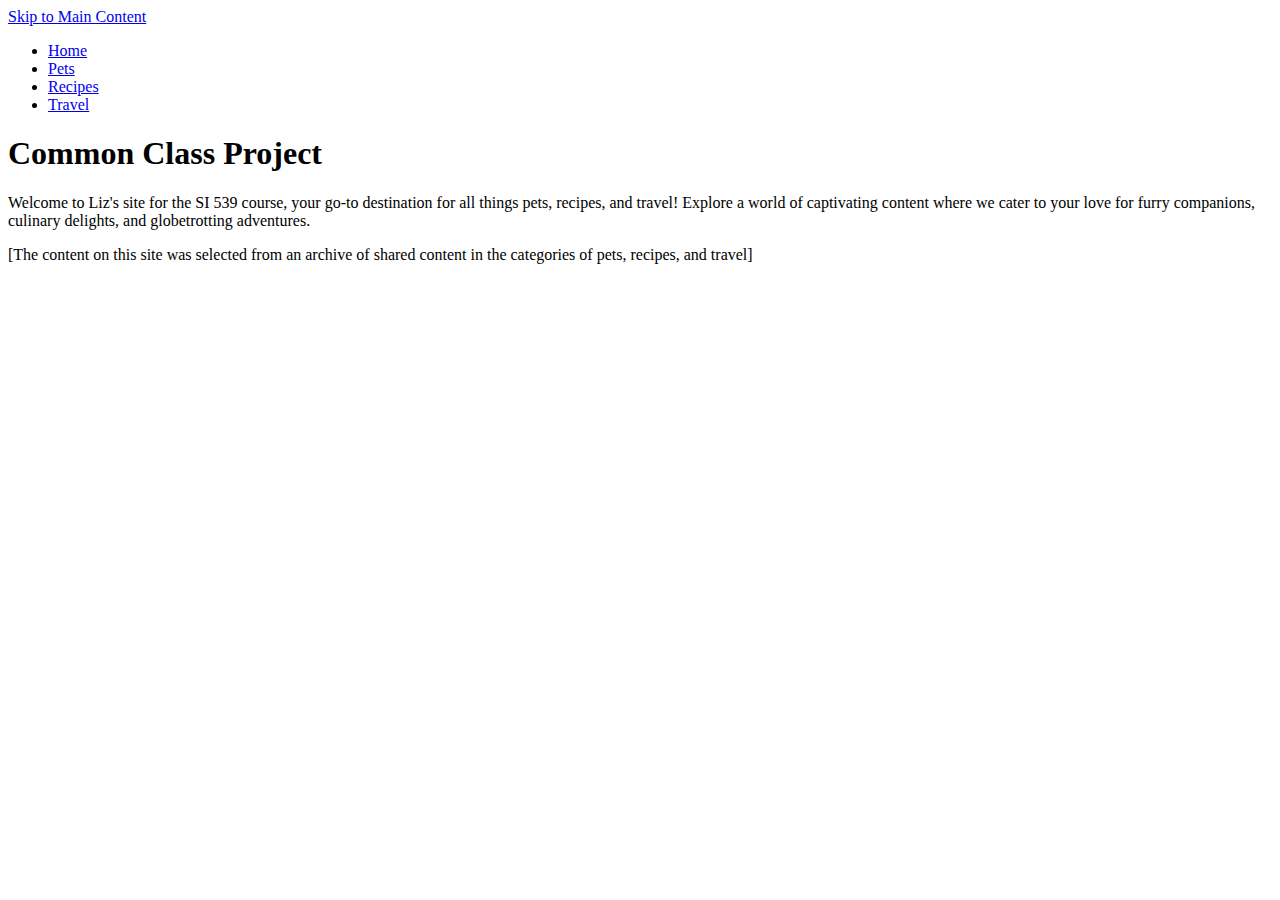
==== index.html @ 8bc5de9c "Add files via upload" ====
<!DOCTYPE html>
<html lang="en">
<head>
    <meta charset="UTF-8">
    <meta name="viewport" content="width=device-width, initial-scale=1.0">
    <title>Pets</title>
</head>
<body>
    <a href = "#main" class="skip">Skip to Main Content</a>
    <header>
        <nav>
            <ul>
                <li><a href = "index.html" class="active">Home</a></li>
                <li><a href = "pets.html">Pets</a></li>
                <li><a href = "recipes.html">Recipes</a></li>
                <li><a href = "travel.html">Travel</a></li>
            </ul>
        </nav>
        <h1>Common Class Project</h1>
    </header>
    <main id="main">
        <div>
            <p>Welcome to Liz's site for the SI 539 course, your go-to destination for all things pets, recipes, and travel! Explore a world of captivating content where we cater to your love for furry companions, culinary delights, and globetrotting adventures. </p>
        </div>

        <div>[The content on this site was selected from an archive of shared content in the categories of pets, recipes, and travel]</div>     
    </main>
</body>
</html>
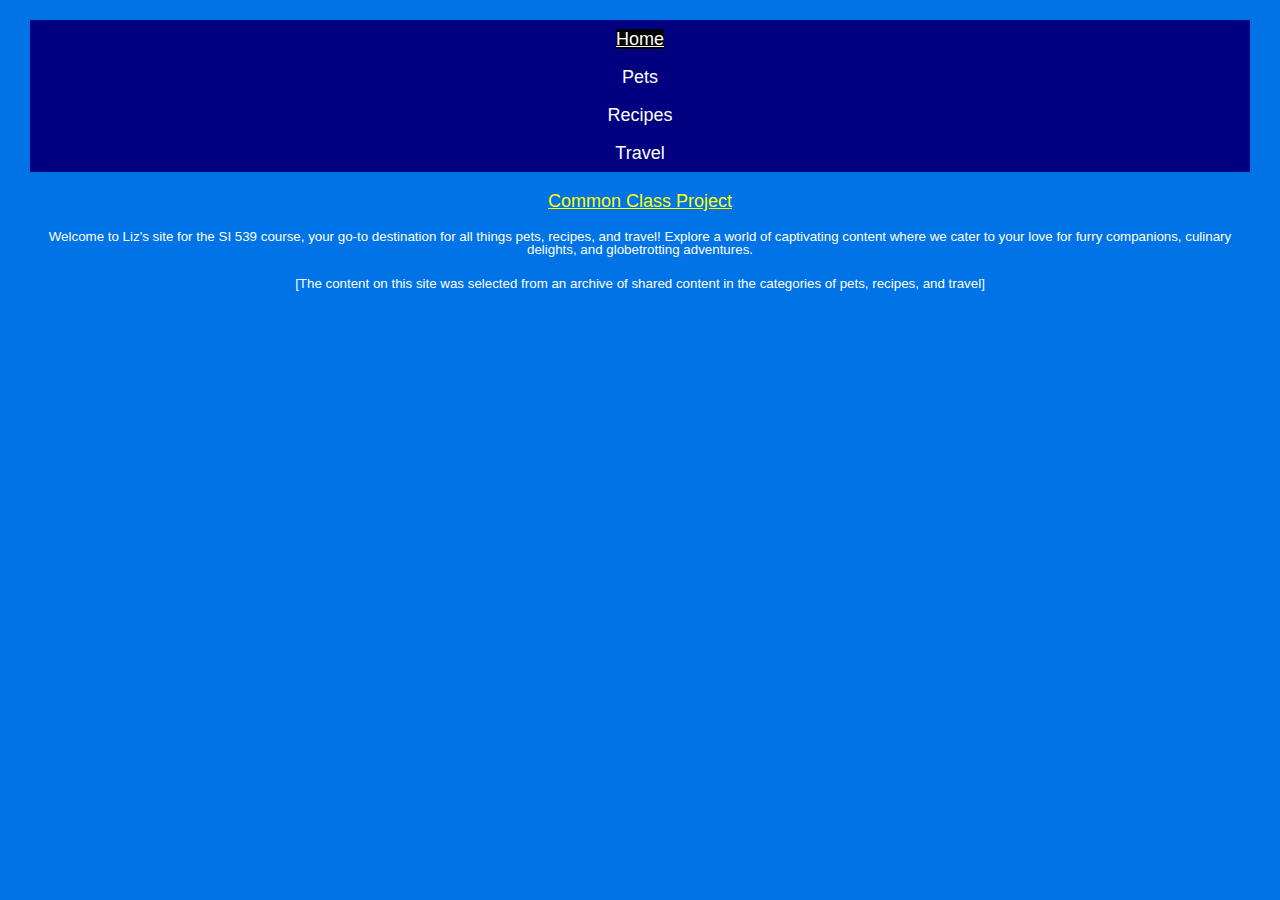
==== commit 57598bbc: "Add files via upload" ====
--- a/index.html
+++ b/index.html
@@ -3,6 +3,8 @@
 <head>
     <meta charset="UTF-8">
     <meta name="viewport" content="width=device-width, initial-scale=1.0">
+    <link rel="stylesheet" href="css/html5reset.css">
+    <link rel="stylesheet" href="css/style.css">
     <title>Pets</title>
 </head>
 <body>
@@ -23,7 +25,7 @@
             <p>Welcome to Liz's site for the SI 539 course, your go-to destination for all things pets, recipes, and travel! Explore a world of captivating content where we cater to your love for furry companions, culinary delights, and globetrotting adventures. </p>
         </div>
 
-        <div>[The content on this site was selected from an archive of shared content in the categories of pets, recipes, and travel]</div>     
+        <p>[The content on this site was selected from an archive of shared content in the categories of pets, recipes, and travel]</p>     
     </main>
 </body>
 </html>--- a/css/style.css
+++ b/css/style.css
@@ -0,0 +1,136 @@
+.skip{
+  position: absolute;
+  top: -100px;
+}
+
+.skip:focus {
+  position: absolute;
+  top: 20px;
+  background: white;
+  color: black;
+}
+
+nav ul li a {
+  font-size: large;
+  color: white;
+  text-decoration: none;
+}
+
+body {
+  font-family: Arial, Verdana;
+  color: #FFFFFF;
+  margin-top: 20px;
+  margin-right: 20px;
+  margin-left: 20px;
+  background: #0073e6;
+}
+
+nav{
+  margin: 10px;
+  text-justify: center;
+}
+
+nav ul li {
+  padding: 10px;
+  background-color: navy;
+  text-align: center;
+  margin: auto;
+}
+
+.gallery {
+  display: grid;
+  grid-template-columns: 1fr 1fr;
+  grid-gap: 5px;
+  align-items:center;
+}
+
+.gallery img {
+  display: block;
+  margin-left: auto;
+  margin-right: auto;
+  padding: 10px;
+}
+
+.active {
+  background: black; 
+  color: white;
+  text-decoration: underline;
+}
+
+title {
+  color: yellow;
+  font-size: large;
+  text-decoration: underline;
+  font-weight: 900%;
+  text-align: center;
+  padding: 10px;
+}
+
+h1 {
+  color: yellow;
+  font-size: large;
+  text-decoration: underline;
+  font-weight: 500%;
+  text-align: center;
+  padding: 10px;
+}
+
+h2 {
+  color: yellow;
+  font-size: medium;
+  text-decoration: underline;
+  font-weight: 500%;
+  text-align: center;
+  padding: 10px;
+}
+
+h3 {
+  font-size: medium;
+}
+
+
+.future p {
+  color: pink;
+  font-size: smaller;
+  font-weight: 100%;
+  padding: 5px;
+  border: 2px solid paleturquoise;
+  margin:auto;
+  grid-column: 1/-1;
+  text-align: center;
+}
+
+.future{
+  grid-column : 1/-1;
+  text-align: center;
+}
+
+footer {
+  background-color: black;
+  color: white;
+  padding: 10px;
+  width: 100%;
+  text-align: center;
+}
+
+p {
+  color: white;
+  font-size: smaller;
+  font-weight: 200%;
+  text-align: center;
+  padding: 10px;
+}
+
+.item1{
+  grid-column: 1/-1;
+}
+
+.item2{
+  grid-column: 1/-1;
+}
+
+@media screen and (prefers-reduced-motion: reduce){
+  html{
+      scroll-behavior: auto
+  } 
+}
